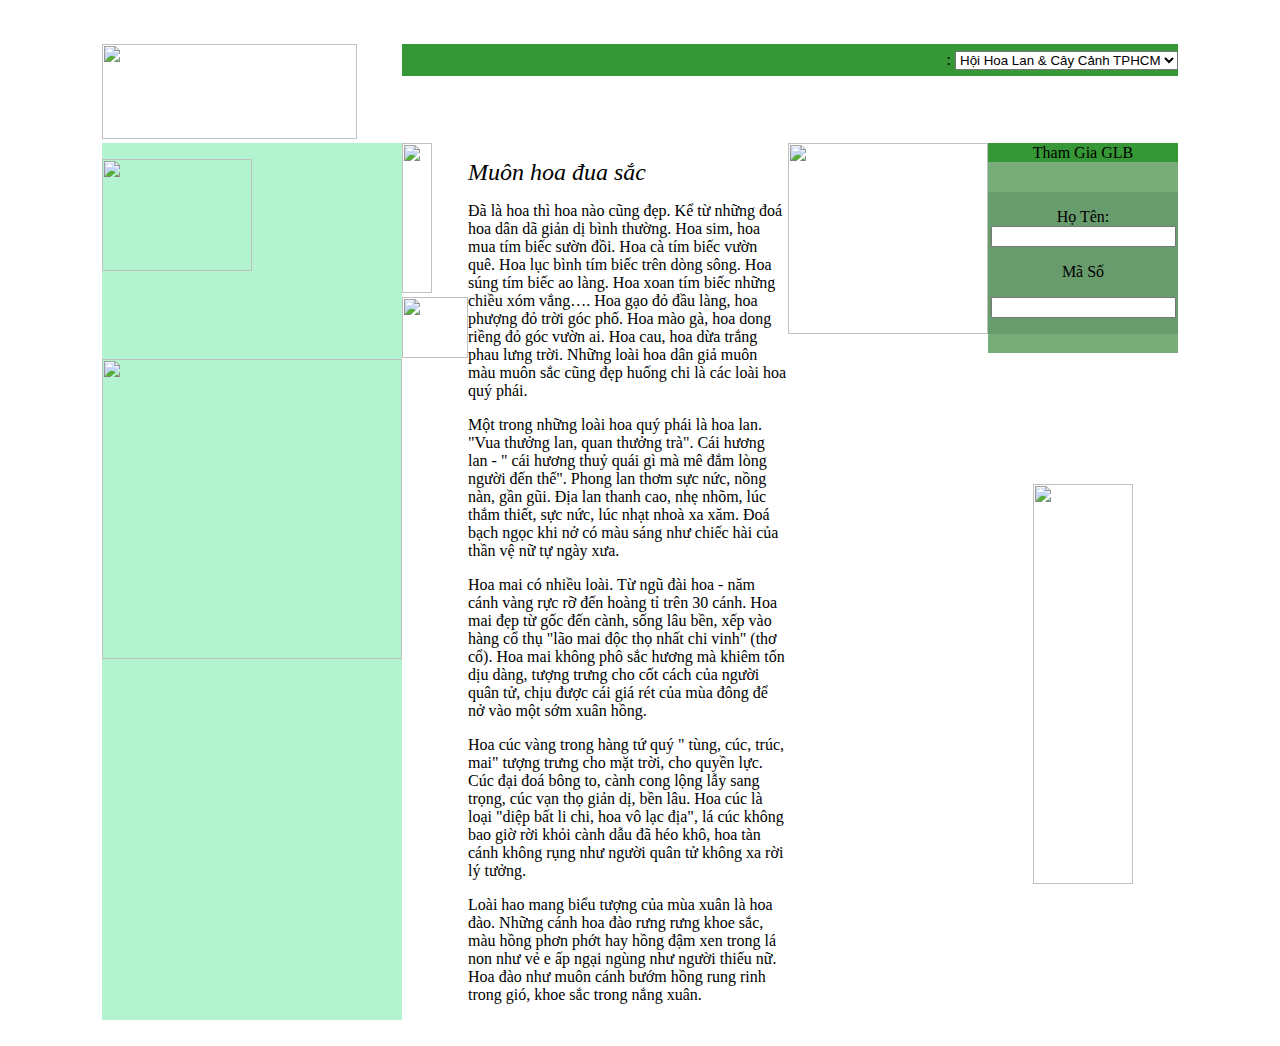
==== Bai07/index.html @ 8e475990 "Add files via upload" ====
<!doctype html>
<html><table width="100" border="0" cellspacing="0" cellpadding="0">
  <tbody>
    <tr>
      <td>&nbsp;</td>
    </tr>
    <tr>
      <td>&nbsp;</td>
    </tr>
  </tbody>
</table>

<head>
<meta charset="utf-8">
<title>Untitled Document</title>
</head>

<body>
<table width="1076" height="969" border="0" align="center" cellpadding="0" cellspacing="0">
  <tbody>
    <tr>
      <td width="300" height="21" rowspan="3"><img src="../Bai 2.2 - Hoacanh/images/logo.gif" width="255" height="95" alt=""/></td>
      <td colspan="4" align="right" bgcolor="#369736"><label for="search">:</label>
        <select name="select" id="select">
          <option>Hội Hoa Lan &amp; Cây Cảnh TPHCM</option>
      </select></td>
    </tr>
    <tr>
      <td colspan="4" bgcolor="#FFFFFF">&nbsp;</td>
    </tr>
    <tr>
      <td colspan="4" align="right"><img src="../Bai 2.2 - Hoacanh/images/n_hoavacc.gif" width="135" height="17" alt=""/><img src="../Bai 2.2 - Hoacanh/images/n_ttuc.gif" width="70" height="17" alt=""/><img src="../Bai 2.2 - Hoacanh/images/n_hopthu.gif" width="83" height="17" alt=""/><img src="../Bai 2.2 - Hoacanh/images/n_hvien.gif" width="112" height="17" alt=""/></td>
    </tr>
    <tr>
      <td height="295" rowspan="5" valign="top" bgcolor="#B3F3D0"><p><img src="../Bai 2.2 - Hoacanh/images/tintuc_bientrai.gif" width="150" height="112" alt=""/></p>
      <p>&nbsp;</p>
      <p>&nbsp;</p>
      <p><img src="../Bai 2.2 - Hoacanh/images/Hoavang.gif" width="300" height="300" alt=""/></p></td>
      <td width="66" rowspan="5" align="left" valign="top"><img src="Bai 2.2 - Hoacanh/images/mau.jpg" width="30" height="150" alt=""/><img src="Bai 2.2 - Hoacanh/images/buom1.gif" width="66" height="61" alt=""/></td>
      <td width="320" rowspan="5"><p><em style="font-size: 24px">Muôn  hoa đua sắc </em></p>
        <p>Đã là hoa  thì hoa nào cũng đẹp. Kể từ những đoá hoa dân dã giản dị bình thường. Hoa sim,  hoa mua tím biếc sườn đồi. Hoa cà tím biếc vườn quê. Hoa lục bình tím biếc trên  dòng sông. Hoa súng tím biếc ao làng. Hoa xoan tím biếc những chiều xóm vắng….  Hoa gạo đỏ đầu làng, hoa phượng đỏ trời góc phố. Hoa mào gà, hoa dong riềng đỏ  góc vườn ai. Hoa cau, hoa dừa trắng phau lưng trời. Những loài hoa dân giả muôn  màu muôn sắc cũng đẹp huống chi là các loài hoa quý phái.</p>
        <p>Một trong  những loài hoa quý phái là hoa lan. &quot;Vua thưởng lan, quan thưởng  trà&quot;. Cái hương lan - &quot; cái hương thuỷ quái gì mà mê đắm lòng người  đến thế&quot;. Phong lan thơm sực nức, nồng nàn, gần gũi. Địa lan thanh cao,  nhẹ nhõm, lúc thắm thiết, sực nức, lúc nhạt nhoà xa xăm. Đoá bạch ngọc khi nở  có màu sáng như chiếc hài của thần vệ nữ tự ngày xưa.</p>
        <p>Hoa mai có  nhiều loài. Từ ngũ đài hoa - năm cánh vàng rực rỡ đến hoàng tỉ trên 30 cánh.  Hoa mai đẹp từ gốc đến cành, sống lâu bền, xếp vào hàng cổ thụ &quot;lão mai  độc thọ nhất chi vinh&quot; (thơ cổ). Hoa mai không phô sắc hương mà khiêm tốn  dịu dàng, tượng trưng cho cốt cách của người quân tử, chịu được cái giá rét của  mùa đông để nở vào một sớm xuân hồng.</p>
        <p>Hoa cúc  vàng trong hàng tứ quý &quot; tùng, cúc, trúc, mai&quot; tượng trưng cho mặt  trời, cho quyền lực. Cúc đại đoá bông to, cành cong lộng lẫy sang trọng, cúc  vạn thọ giản dị, bền lâu. Hoa cúc là loại &quot;diệp bất li chi, hoa vô lạc  địa&quot;, lá cúc không bao giờ rời khỏi cành dẫu đã héo khô, hoa tàn cánh  không rụng như người quân tử không xa rời lý tưởng. </p>
      <p>Loài hao  mang biểu tượng của mùa xuân là hoa đào. Những cánh hoa đào rưng rưng khoe sắc,  màu hồng phơn phớt hay hồng đậm xen trong lá non như vẻ e ấp ngại ngùng như  người thiếu nữ. Hoa đào như muôn cánh bướm hồng rung rinh trong gió, khoe sắc  trong nắng xuân. </p></td>
      <td width="200" rowspan="5" valign="top"><img src="Bai 2.2 - Hoacanh/images/buom4.gif" width="200" height="191" alt=""/></td>
      <td width="190" height="19" align="center" bgcolor="#369736">Tham Gia GLB</td>
    </tr>
    <tr>
      <td valign="top" bgcolor="#77AB77">&nbsp;</td>
    </tr>
    <tr>
      <td height="106" align="center" bgcolor="#689C6C"> <p>
        <label for="textfield">Họ Tên:</label>
        <input type="text" name="textfield" id="textfield">
      </p>
      <p>Mã Số </p>
      <p>
  <input type="text" name="textfield2" id="textfield2">
      </p></td>
    </tr>
    <tr>
      <td height="19" bgcolor="#77AB77">&nbsp;</td>
    </tr>
    <tr>
      <td align="center"><img src="Bai 2.2 - Hoacanh/images/h2.jpg" width="100" height="400" alt=""/></td>
    </tr>
    <tr>
      <td colspan="5">&nbsp;</td>
    </tr>
  </tbody>
</table>
</body>
</html>
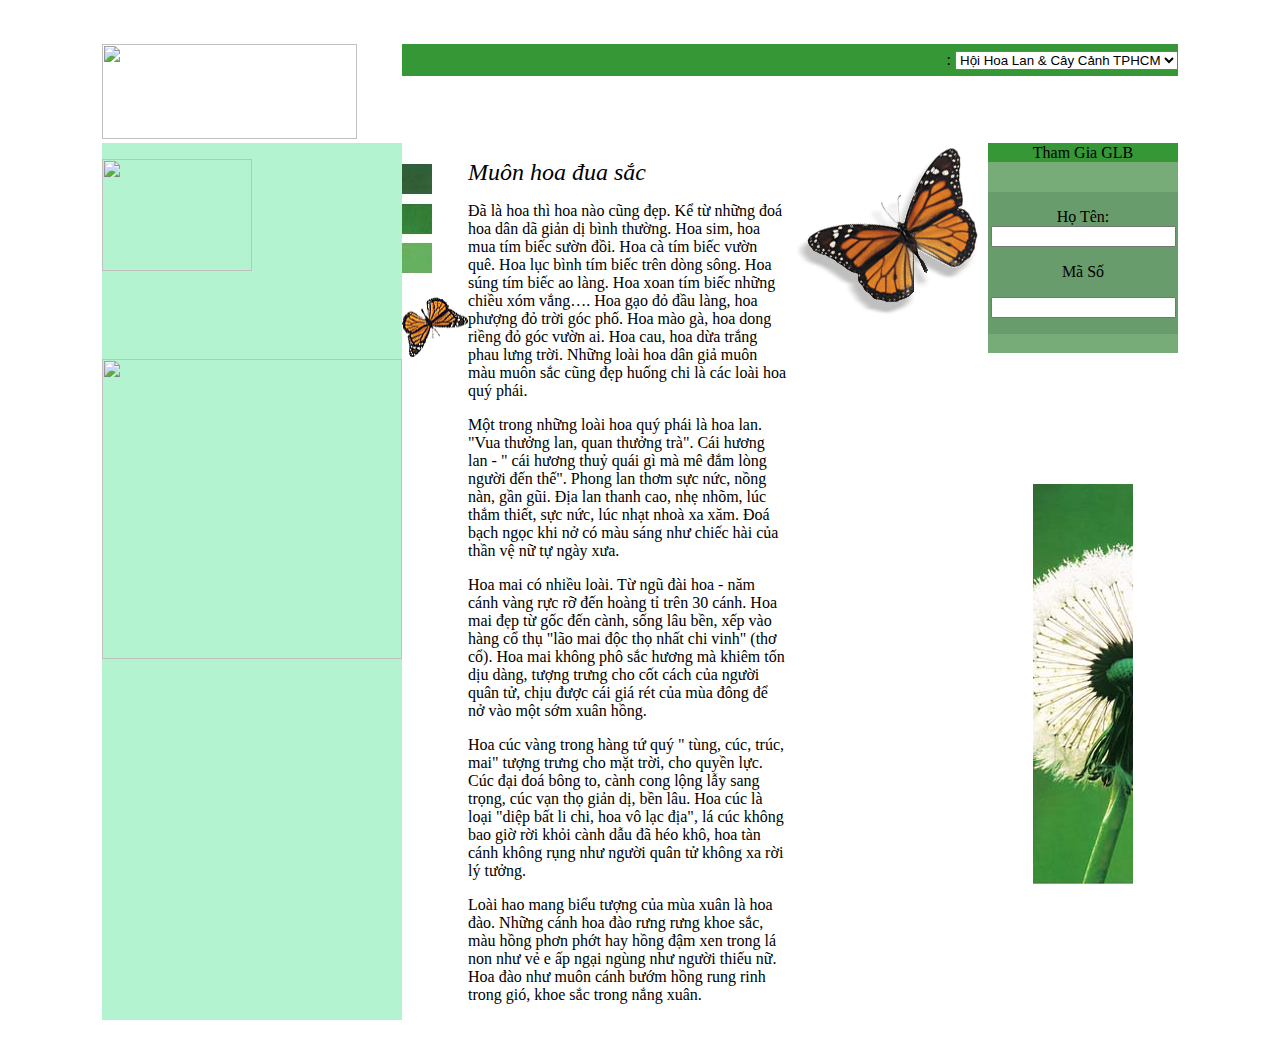
==== commit 0ab34d86: "Update index.html" ====
--- a/Bai07/index.html
+++ b/Bai07/index.html
@@ -36,14 +36,14 @@
       <p>&nbsp;</p>
       <p>&nbsp;</p>
       <p><img src="../Bai 2.2 - Hoacanh/images/Hoavang.gif" width="300" height="300" alt=""/></p></td>
-      <td width="66" rowspan="5" align="left" valign="top"><img src="Bai 2.2 - Hoacanh/images/mau.jpg" width="30" height="150" alt=""/><img src="Bai 2.2 - Hoacanh/images/buom1.gif" width="66" height="61" alt=""/></td>
+      <td width="66" rowspan="5" align="left" valign="top"><img src="images/mau.jpg" width="30" height="150" alt=""/><img src="images/buom1.gif" width="66" height="61" alt=""/></td>
       <td width="320" rowspan="5"><p><em style="font-size: 24px">Muôn  hoa đua sắc </em></p>
         <p>Đã là hoa  thì hoa nào cũng đẹp. Kể từ những đoá hoa dân dã giản dị bình thường. Hoa sim,  hoa mua tím biếc sườn đồi. Hoa cà tím biếc vườn quê. Hoa lục bình tím biếc trên  dòng sông. Hoa súng tím biếc ao làng. Hoa xoan tím biếc những chiều xóm vắng….  Hoa gạo đỏ đầu làng, hoa phượng đỏ trời góc phố. Hoa mào gà, hoa dong riềng đỏ  góc vườn ai. Hoa cau, hoa dừa trắng phau lưng trời. Những loài hoa dân giả muôn  màu muôn sắc cũng đẹp huống chi là các loài hoa quý phái.</p>
         <p>Một trong  những loài hoa quý phái là hoa lan. &quot;Vua thưởng lan, quan thưởng  trà&quot;. Cái hương lan - &quot; cái hương thuỷ quái gì mà mê đắm lòng người  đến thế&quot;. Phong lan thơm sực nức, nồng nàn, gần gũi. Địa lan thanh cao,  nhẹ nhõm, lúc thắm thiết, sực nức, lúc nhạt nhoà xa xăm. Đoá bạch ngọc khi nở  có màu sáng như chiếc hài của thần vệ nữ tự ngày xưa.</p>
         <p>Hoa mai có  nhiều loài. Từ ngũ đài hoa - năm cánh vàng rực rỡ đến hoàng tỉ trên 30 cánh.  Hoa mai đẹp từ gốc đến cành, sống lâu bền, xếp vào hàng cổ thụ &quot;lão mai  độc thọ nhất chi vinh&quot; (thơ cổ). Hoa mai không phô sắc hương mà khiêm tốn  dịu dàng, tượng trưng cho cốt cách của người quân tử, chịu được cái giá rét của  mùa đông để nở vào một sớm xuân hồng.</p>
         <p>Hoa cúc  vàng trong hàng tứ quý &quot; tùng, cúc, trúc, mai&quot; tượng trưng cho mặt  trời, cho quyền lực. Cúc đại đoá bông to, cành cong lộng lẫy sang trọng, cúc  vạn thọ giản dị, bền lâu. Hoa cúc là loại &quot;diệp bất li chi, hoa vô lạc  địa&quot;, lá cúc không bao giờ rời khỏi cành dẫu đã héo khô, hoa tàn cánh  không rụng như người quân tử không xa rời lý tưởng. </p>
       <p>Loài hao  mang biểu tượng của mùa xuân là hoa đào. Những cánh hoa đào rưng rưng khoe sắc,  màu hồng phơn phớt hay hồng đậm xen trong lá non như vẻ e ấp ngại ngùng như  người thiếu nữ. Hoa đào như muôn cánh bướm hồng rung rinh trong gió, khoe sắc  trong nắng xuân. </p></td>
-      <td width="200" rowspan="5" valign="top"><img src="Bai 2.2 - Hoacanh/images/buom4.gif" width="200" height="191" alt=""/></td>
+      <td width="200" rowspan="5" valign="top"><img src="images/buom4.gif" width="200" height="191" alt=""/></td>
       <td width="190" height="19" align="center" bgcolor="#369736">Tham Gia GLB</td>
     </tr>
     <tr>
@@ -63,7 +63,7 @@
       <td height="19" bgcolor="#77AB77">&nbsp;</td>
     </tr>
     <tr>
-      <td align="center"><img src="Bai 2.2 - Hoacanh/images/h2.jpg" width="100" height="400" alt=""/></td>
+      <td align="center"><img src="images/h2.jpg" width="100" height="400" alt=""/></td>
     </tr>
     <tr>
       <td colspan="5">&nbsp;</td>
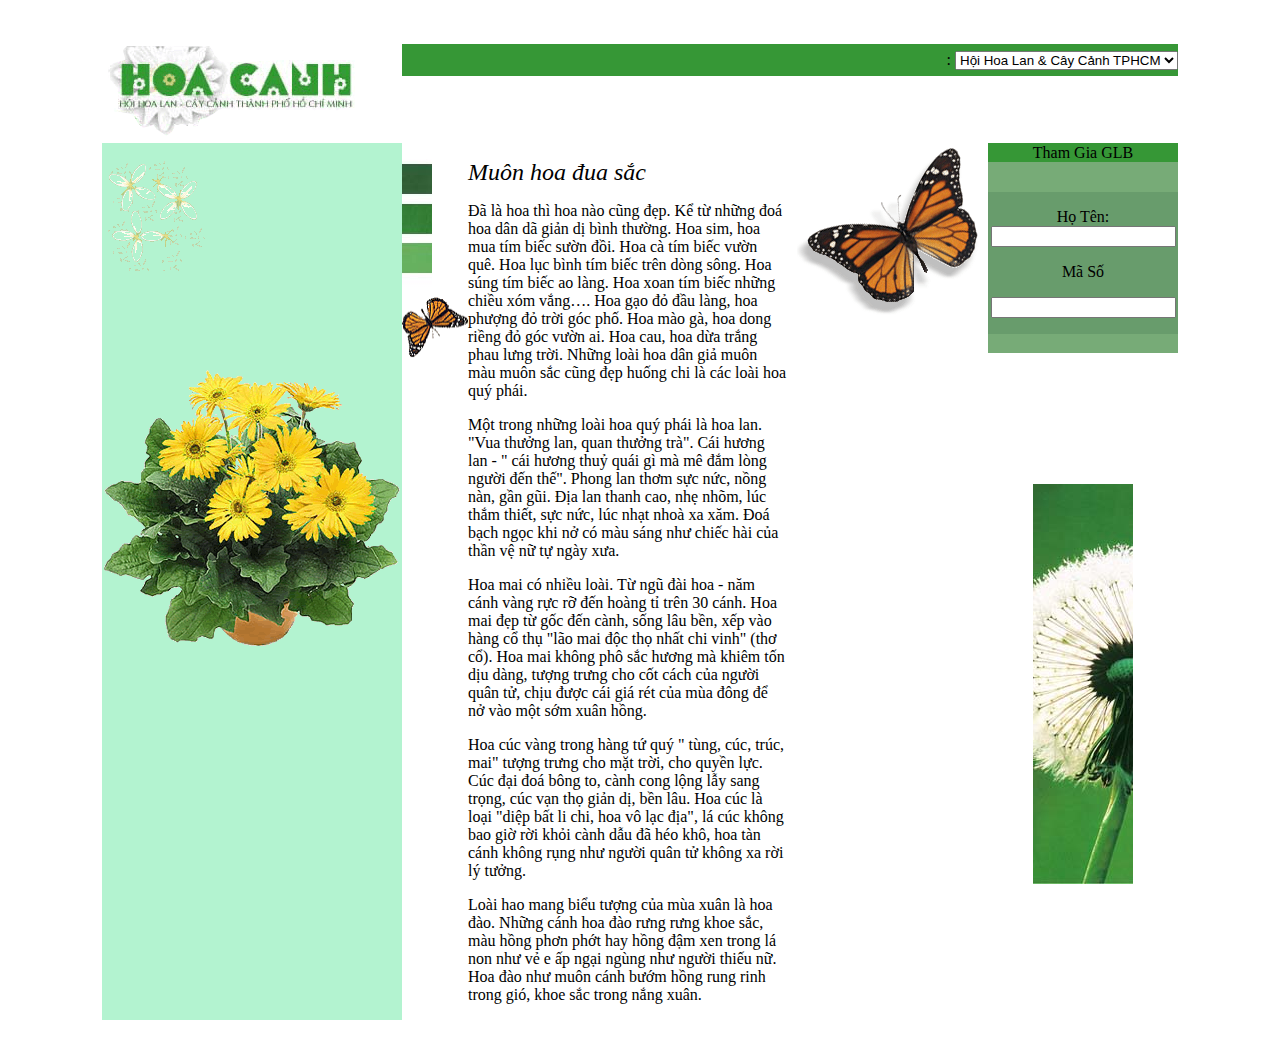
==== commit 1f27fbbd: "Add files via upload" ====
--- a/Bai07/index.html
+++ b/Bai07/index.html
@@ -19,7 +19,7 @@
 <table width="1076" height="969" border="0" align="center" cellpadding="0" cellspacing="0">
   <tbody>
     <tr>
-      <td width="300" height="21" rowspan="3"><img src="../Bai 2.2 - Hoacanh/images/logo.gif" width="255" height="95" alt=""/></td>
+      <td width="300" height="21" rowspan="3"><img src="images/logo.gif" width="255" height="95" alt=""/></td>
       <td colspan="4" align="right" bgcolor="#369736"><label for="search">:</label>
         <select name="select" id="select">
           <option>Hội Hoa Lan &amp; Cây Cảnh TPHCM</option>
@@ -32,10 +32,10 @@
       <td colspan="4" align="right"><img src="../Bai 2.2 - Hoacanh/images/n_hoavacc.gif" width="135" height="17" alt=""/><img src="../Bai 2.2 - Hoacanh/images/n_ttuc.gif" width="70" height="17" alt=""/><img src="../Bai 2.2 - Hoacanh/images/n_hopthu.gif" width="83" height="17" alt=""/><img src="../Bai 2.2 - Hoacanh/images/n_hvien.gif" width="112" height="17" alt=""/></td>
     </tr>
     <tr>
-      <td height="295" rowspan="5" valign="top" bgcolor="#B3F3D0"><p><img src="../Bai 2.2 - Hoacanh/images/tintuc_bientrai.gif" width="150" height="112" alt=""/></p>
+      <td height="295" rowspan="5" valign="top" bgcolor="#B3F3D0"><p><img src="images/tintuc_bientrai.gif" width="150" height="112" alt=""/></p>
       <p>&nbsp;</p>
       <p>&nbsp;</p>
-      <p><img src="../Bai 2.2 - Hoacanh/images/Hoavang.gif" width="300" height="300" alt=""/></p></td>
+      <p><img src="images/Hoavang.gif" width="300" height="300" alt=""/></p></td>
       <td width="66" rowspan="5" align="left" valign="top"><img src="images/mau.jpg" width="30" height="150" alt=""/><img src="images/buom1.gif" width="66" height="61" alt=""/></td>
       <td width="320" rowspan="5"><p><em style="font-size: 24px">Muôn  hoa đua sắc </em></p>
         <p>Đã là hoa  thì hoa nào cũng đẹp. Kể từ những đoá hoa dân dã giản dị bình thường. Hoa sim,  hoa mua tím biếc sườn đồi. Hoa cà tím biếc vườn quê. Hoa lục bình tím biếc trên  dòng sông. Hoa súng tím biếc ao làng. Hoa xoan tím biếc những chiều xóm vắng….  Hoa gạo đỏ đầu làng, hoa phượng đỏ trời góc phố. Hoa mào gà, hoa dong riềng đỏ  góc vườn ai. Hoa cau, hoa dừa trắng phau lưng trời. Những loài hoa dân giả muôn  màu muôn sắc cũng đẹp huống chi là các loài hoa quý phái.</p>
